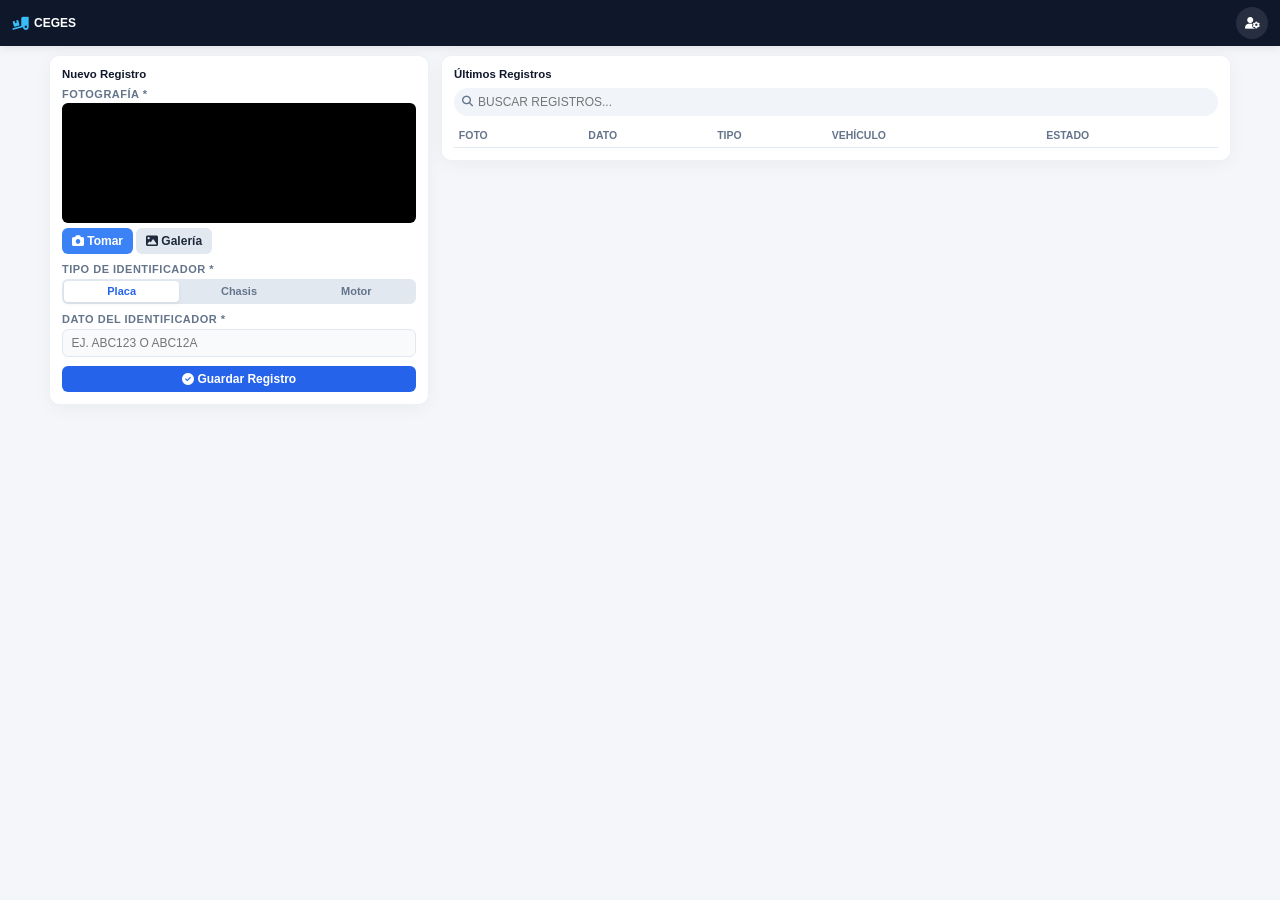
==== index.html @ 42778eed "Add files via upload" ====
<!DOCTYPE html>
<html lang="es">
<head>
    <meta charset="UTF-8">
    <meta name="viewport" content="width=device-width, initial-scale=1.0, maximum-scale=1.0, user-scalable=no">
    <title>CEGES - Control Vehicular</title>
    <link rel="stylesheet" href="styles.css">
    <link rel="stylesheet" href="https://cdnjs.cloudflare.com/ajax/libs/font-awesome/6.4.0/css/all.min.css">
    <script src="https://cdnjs.cloudflare.com/ajax/libs/xlsx/0.18.5/xlsx.full.min.js"></script>
</head>
<body>

    <!-- BÁNER SI HAY SESIÓN ADMIN ACTIVA -->
    <div id="admin-session-banner" style="display: none; background: #2563eb; color: white; padding: 0.4rem 1rem; font-size: 11px; font-weight: 600; text-align: center;">
        <span><i class="fa-solid fa-user-shield"></i> Sesión de Administrador Activa</span>
        <button id="btn-return-admin" style="margin-left: 10px; background: white; color: #2563eb; border: none; padding: 2px 8px; border-radius: 4px; font-weight: 700; cursor: pointer;">Ir al Panel Admin</button>
    </div>

    <!-- INTERFAZ 1: PRINCIPAL / REGISTRO -->
    <div id="main-interface" class="view active">
        <header class="app-header">
            <div class="brand">
                <i class="fa-solid fa-truck-ramp-box"></i>
                <span>CEGES</span>
            </div>
            <button id="btn-goto-login" class="btn-icon" title="Acceso Admin"><i class="fa-solid fa-user-gear"></i></button>
        </header>

        <main class="container">
            <div class="main-grid">
                <!-- Formulario de Registro -->
                <section class="card form-card">
                    <h2>Nuevo Registro</h2>
                    <form id="registro-form">
                        <div class="form-group">
                            <label class="label-title">Fotografía *</label>
                            <div class="camera-card">
                                <video id="video" autoplay playsinline></video>
                                <canvas id="canvas" style="display: none;"></canvas>
                                <img id="foto-preview" src="" alt="Vista previa" style="display: none;">
                            </div>
                            <div class="camera-actions">
                                <button type="button" id="btn-capturar" class="btn btn-primary"><i class="fa-solid fa-camera"></i> Tomar</button>
                                <button type="button" id="btn-repetir" class="btn btn-secondary" style="display: none;"><i class="fa-solid fa-rotate-right"></i> Repetir</button>
                                <label for="input-galeria" class="btn btn-light"><i class="fa-solid fa-image"></i> Galería</label>
                                <input type="file" id="input-galeria" accept="image/*" style="display: none;">
                            </div>
                        </div>

                        <div class="form-group">
                            <label class="label-title">Tipo de Identificador *</label>
                            <div class="segmented-control">
                                <input type="radio" name="tipo_id" id="tipo-placa" value="PLACA" checked>
                                <label for="tipo-placa">Placa</label>

                                <input type="radio" name="tipo_id" id="tipo-chasis" value="CHASIS">
                                <label for="tipo-chasis">Chasis</label>

                                <input type="radio" name="tipo_id" id="tipo-motor" value="MOTOR">
                                <label for="tipo-motor">Motor</label>
                            </div>
                            <div class="form-group" id="group-vehiculo-select" style="display: none; margin-top: 0.75rem;">
                                <label for="vehiculo_select" class="label-title">Tipo de Vehículo *</label>
                                <div class="select-wrapper">
                                    <select id="vehiculo_select">
                                        <option value="" disabled selected>-- Seleccione Auto o Moto --</option>
                                        <option value="AUTO">AUTO</option>
                                        <option value="MOTO">MOTO</option>
                                    </select>
                                </div>
                            </div>
                        </div>

                        <div class="form-group">
                            <label for="valor_id" class="label-title">Dato del Identificador *</label>
                            <input type="text" id="valor_id" required placeholder="EJ. ABC123 O ABC12A">
                        </div>

                        <button type="submit" class="btn btn-accent btn-block"><i class="fa-solid fa-circle-check"></i> Guardar Registro</button>
                    </form>
                </section>

                <!-- Buscador y Tabla de Últimos Registros (Pública: Sin GPS) -->
                <section class="card">
                    <div class="card-header">
                        <h2>Últimos Registros</h2>
                    </div>
                    <div class="search-pill">
                        <i class="fa-solid fa-magnifying-glass"></i>
                        <input type="text" id="buscador-principal" placeholder="Buscar registros...">
                    </div>
                    <div class="table-responsive">
                        <table id="tabla-ultimos">
                            <thead>
                                <tr>
                                    <th>Foto</th>
                                    <th>Dato</th>
                                    <th>Tipo</th>
                                    <th>Vehículo</th>
                                    <th>Estado</th>
                                </tr>
                            </thead>
                            <tbody></tbody>
                        </table>
                    </div>
                </section>
            </div>
        </main>
    </div>

    <!-- INTERFAZ 2: LOGIN Y ADMINISTRACIÓN -->
    <div id="login-interface" class="view">
        <div id="login-screen" class="login-wrapper">
            <div class="card login-card">
                <div class="login-header">
                    <i class="fa-solid fa-shield-halved"></i>
                    <h2>Acceso Admin</h2>
                </div>
                <form id="login-form">
                    <div class="form-group">
                        <label>Correo Electrónico</label>
                        <input type="email" id="email" required placeholder="admin@ceges.com" style="width: 100%; padding: 0.5rem 0.7rem; border: 1px solid var(--border-light); border-radius: var(--radius-sm); font-size: 12px; outline: none;">
                    </div>
                    <div class="form-group">
                        <label>Contraseña</label>
                        <input type="password" id="password" required placeholder="••••••••">
                    </div>
                    <button type="submit" class="btn btn-accent btn-block"><i class="fa-solid fa-right-to-bracket"></i> Ingresar</button>
                    <button type="button" id="btn-back-main" class="btn btn-text btn-block">Volver al Registro</button>
                </form>
            </div>
        </div>

        <div id="admin-panel" class="admin-container" style="display: none;">
            <header class="app-header">
                <div class="brand">
                    <i class="fa-solid fa-sliders"></i>
                    <span>Panel Admin</span>
                </div>
                <div class="admin-header-actions">
                    <button id="btn-goto-registro-from-admin" class="btn-pill-action" style="background: #64748b;" title="Ir a Registro"><i class="fa-solid fa-pen-to-square"></i> Registro</button>
                    <button id="btn-open-modal-registro" class="btn-pill-action" title="Nuevo Registro"><i class="fa-solid fa-plus"></i> Nuevo</button>
                    <button id="btn-logout" class="btn-icon" title="Cerrar Sesión"><i class="fa-solid fa-arrow-right-from-bracket"></i></button>
                </div>
            </header>

            <main class="container admin-content">
                <div class="toolbar-card">
                    <div class="search-pill">
                        <i class="fa-solid fa-magnifying-glass"></i>
                        <input type="text" id="buscador-admin" placeholder="Buscar...">
                    </div>
                    
                    <div class="filters-scroll">
                        <label for="filtro-tipo">Tipo:</label>
                        <select id="filtro-tipo" class="pill-select">
                            <option value="">Todos</option>
                            <option value="PLACA">Placa</option>
                            <option value="CHASIS">Chasis</option>
                            <option value="MOTOR">Motor</option>
                        </select>
                        <label for="filtro-vehiculo">Vehículo:</label>
                        <select id="filtro-vehiculo" class="pill-select">
                            <option value="">Todos</option>
                            <option value="AUTO">Auto</option>
                            <option value="MOTO">Moto</option>
                        </select>
                        <label for="filtro-estado">Estado:</label>
                        <select id="filtro-estado" class="pill-select">
                            <option value="">Todos</option>
                            <option value="NORMAL">Normal</option>
                            <option value="DUPLICADO">Duplicado</option>
                        </select>
                        <button id="btn-exportar" class="btn btn-success btn-block"><i class="fa-solid fa-file-excel"></i> Exportar a Excel</button>
                    </div>
                </div>

                <div class="card">
                    <div class="table-responsive">
                        <table id="tabla-admin">
                            <thead>
                                <tr>
                                    <th>Foto</th>
                                    <th>Dato</th>
                                    <th>Tipo</th>
                                    <th>Vehículo</th>
                                    <th>Fecha</th>
                                    <th>Ubicación</th> <!-- 👈 Exclusivo Admin -->
                                    <th>Estado</th>
                                </tr>
                            </thead>
                            <tbody></tbody>
                        </table>
                    </div>
                </div>
            </main>
        </div>
    </div>

    <!-- MODAL DE NUEVO REGISTRO (DENTRO DE ADMIN) -->
    <div id="modal-nuevo-registro" class="modal">
        <div class="modal-content" style="max-width: 420px; max-height: 90vh; overflow-y: auto;">
            <span class="close-modal-nuevo">&times;</span>
            <h2>Nuevo Registro (Admin)</h2>
            <form id="admin-registro-form">
                <div class="form-group">
                    <label class="label-title">Fotografía *</label>
                    <div class="camera-card" style="height: 120px;">
                        <video id="admin-video" autoplay playsinline></video>
                        <canvas id="admin-canvas" style="display: none;"></canvas>
                        <img id="admin-foto-preview" src="" alt="Vista previa" style="display: none;">
                    </div>
                    <div class="camera-actions">
                        <button type="button" id="admin-btn-capturar" class="btn btn-sm btn-primary"><i class="fa-solid fa-camera"></i> Tomar</button>
                        <button type="button" id="admin-btn-repetir" class="btn btn-sm btn-secondary" style="display: none;"><i class="fa-solid fa-rotate-right"></i> Repetir</button>
                        <label for="admin-input-galeria" class="btn btn-sm btn-light"><i class="fa-solid fa-image"></i> Galería</label>
                        <input type="file" id="admin-input-galeria" accept="image/*" style="display: none;">
                    </div>
                </div>

                <div class="form-group">
                    <label class="label-title">Tipo de Identificador *</label>
                    <div class="segmented-control">
                        <input type="radio" name="admin_tipo_id" id="admin-tipo-placa" value="PLACA" checked>
                        <label for="admin-tipo-placa">Placa</label>

                        <input type="radio" name="admin_tipo_id" id="admin-tipo-chasis" value="CHASIS">
                        <label for="admin-tipo-chasis">Chasis</label>

                        <input type="radio" name="admin_tipo_id" id="admin-tipo-motor" value="MOTOR">
                        <label for="admin-tipo-motor">Motor</label>
                    </div>
                </div>

                <div class="form-group" id="admin-group-vehiculo-select" style="display: none;">
                    <label for="admin_vehiculo_select" class="label-title">Tipo de Vehículo *</label>
                    <div class="select-wrapper">
                        <select id="admin_vehiculo_select" class="pill-select style-full">
                            <option value="" disabled selected>-- Seleccione Auto o Moto --</option>
                            <option value="AUTO">AUTO</option>
                            <option value="MOTO">MOTO</option>
                        </select>
                    </div>
                </div>

                <div class="form-group">
                    <label for="admin_valor_id" class="label-title">Dato del Identificador *</label>
                    <input type="text" id="admin_valor_id" required placeholder="EJ. ABC123 O ABC12A">
                </div>

                <button type="submit" class="btn btn-accent btn-block"><i class="fa-solid fa-circle-check"></i> Guardar y Cerrar</button>
            </form>
        </div>
    </div>

    <!-- MODAL DE VISUALIZACIÓN Y ACCIONES -->
    <div id="modal-detalle" class="modal">
        <div class="modal-content">
            <span class="close-modal">&times;</span>
            <h2>Detalle del Registro</h2>
            <div class="modal-body" id="modal-body-content"></div>
            <div class="modal-actions" id="modal-actions-container" style="display: flex; gap: 0.5rem; margin-top: 1rem;"></div>
        </div>
    </div>

    <!-- MODAL DE EDICIÓN -->
    <div id="modal-editar" class="modal">
        <div class="modal-content">
            <span class="close-modal-edit">&times;</span>
            <h2>Editar Registro</h2>
            <form id="editar-form">
                <input type="hidden" id="edit-id">
                <div class="form-group">
                    <label class="label-title">Tipo</label>
                    <select id="edit-tipo" class="pill-select style-full">
                        <option value="PLACA">Placa</option>
                        <option value="CHASIS">Chasis</option>
                        <option value="MOTOR">Motor</option>
                    </select>
                </div>
                <div class="form-group" id="edit-vehiculo-group">
                    <label class="label-title">Vehículo</label>
                    <select id="edit-vehiculo" class="pill-select style-full">
                        <option value="AUTO">AUTO</option>
                        <option value="MOTO">MOTO</option>
                    </select>
                </div>
                <div class="form-group">
                    <label class="label-title">Dato</label>
                    <input type="text" id="edit-valor" required>
                </div>
                <button type="submit" class="btn btn-accent btn-block">Actualizar</button>
            </form>
        </div>
    </div>

    <!-- Script principal como módulo -->
    <script type="module" src="script.js"></script>
</body>
</html>
---- styles.css ----
:root {
    --bg-main: #f4f6f9;
    --surface: #ffffff;
    --primary: #0f172a;
    --accent: #2563eb;
    --accent-hover: #1d4ed8;
    --text-main: #1e293b;
    --text-muted: #64748b;
    --border-light: #e2e8f0;
    --danger: #ef4444;
    --warning: #f59e0b;
    --success: #10b981;
    --duplicate-bg: #fef2f2;
    --duplicate-text: #991b1b;
    --radius-sm: 6px;
    --radius-md: 10px;
    --radius-lg: 16px;
    --shadow-soft: 0 4px 20px -2px rgba(15, 23, 42, 0.05);
}

* {
    box-sizing: border-box;
    margin: 0;
    padding: 0;
    font-family: -apple-system, BlinkMacSystemFont, "Segoe UI", Roboto, sans-serif;
    font-size: 12px;
    -webkit-tap-highlight-color: transparent;
}

body {
    background-color: var(--bg-main);
    color: var(--text-main);
}

.view { display: none; }
.view.active { display: block; }

.app-header {
    background: var(--primary);
    color: white;
    padding: 0.6rem 1rem;
    display: flex;
    justify-content: space-between;
    align-items: center;
    box-shadow: 0 2px 10px rgba(0, 0, 0, 0.08);
}

.brand {
    display: flex;
    align-items: center;
    gap: 0.5rem;
    font-weight: 700;
    font-size: 1rem;
}

.brand i { color: #38bdf8; font-size: 1.1rem; }

.btn-icon {
    background: rgba(255, 255, 255, 0.1);
    border: none;
    color: white;
    width: 32px;
    height: 32px;
    border-radius: 50%;
    cursor: pointer;
    display: flex;
    align-items: center;
    justify-content: center;
}

.btn-pill-action {
    background: var(--accent);
    color: white;
    border: none;
    padding: 0.3rem 0.7rem;
    border-radius: 16px;
    font-weight: 600;
    font-size: 11px;
    cursor: pointer;
}

.container {
    padding: 0.75rem;
    max-width: 1200px;
    margin: 0 auto;
}

.main-grid {
    display: flex;
    flex-direction: column;
    gap: 0.75rem;
}

@media (min-width: 850px) {
    .main-grid {
        display: grid;
        grid-template-columns: 380px 1fr;
        align-items: start;
        gap: 1rem;
    }
}

.card {
    background: var(--surface);
    padding: 1rem;
    border-radius: var(--radius-md);
    box-shadow: var(--shadow-soft);
    margin-bottom: 0.75rem;
    border: 1px solid rgba(226, 232, 240, 0.6);
}

h2 {
    font-size: 0.95rem;
    font-weight: 700;
    color: var(--primary);
    margin-bottom: 0.6rem;
}

.label-title {
    display: block;
    font-weight: 600;
    color: var(--text-muted);
    font-size: 11px;
    text-transform: uppercase;
    letter-spacing: 0.5px;
    margin-bottom: 0.3rem;
}

.form-group { margin-bottom: 0.75rem; }

input[type="text"], input[type="password"], select {
    width: 100%;
    padding: 0.5rem 0.7rem;
    border: 1px solid var(--border-light);
    border-radius: var(--radius-sm);
    background: #f8fafc;
    color: var(--text-main);
    font-size: 12px;
    text-transform: uppercase;
    outline: none;
    transition: border 0.2s, background 0.2s;
}

input:focus, select:focus {
    border-color: var(--accent);
    background: #fff;
}

.segmented-control {
    display: flex;
    background: #e2e8f0;
    padding: 2px;
    border-radius: var(--radius-sm);
    gap: 2px;
}

.segmented-control input { display: none; }

.segmented-control label {
    flex: 1;
    text-align: center;
    padding: 0.4rem 0;
    font-weight: 600;
    font-size: 11px;
    color: var(--text-muted);
    border-radius: 4px;
    cursor: pointer;
    transition: all 0.2s;
}

.segmented-control input:checked + label {
    background: var(--surface);
    color: var(--accent);
    box-shadow: 0 2px 4px rgba(0,0,0,0.06);
}

.camera-card {
    border-radius: var(--radius-sm);
    background: #000;
    overflow: hidden;
    height: 120px;
    display: flex;
    align-items: center;
    justify-content: center;
    margin-bottom: 0.4rem;
}

video, img#foto-preview, img#admin-foto-preview {
    width: 100%;
    height: 100%;
    object-fit: cover;
}

.camera-actions {
    display: flex;
    gap: 0.3rem;
}

.btn {
    padding: 0.5rem 0.8rem;
    border: none;
    border-radius: var(--radius-sm);
    font-weight: 600;
    font-size: 12px;
    cursor: pointer;
    display: inline-flex;
    align-items: center;
    justify-content: center;
    gap: 0.3rem;
    transition: filter 0.2s;
}

.btn-primary { background: #3b82f6; color: white; }
.btn-secondary { background: #64748b; color: white; }
.btn-light { background: #e2e8f0; color: var(--text-main); }
.btn-accent { background: var(--accent); color: white; }
.btn-success { background: #10b981; color: white; }
.btn-danger { background: #ef4444; color: white; }
.btn-warning { background: #f59e0b; color: white; }
.btn-block { width: 100%; }
.btn-text { background: none; color: var(--text-muted); font-size: 11px; }

.search-pill {
    display: flex;
    align-items: center;
    background: #f1f5f9;
    border-radius: 16px;
    padding: 0.15rem 0.6rem;
    margin-bottom: 0.6rem;
    border: 1px solid transparent;
}

.search-pill i { color: var(--text-muted); margin-right: 0.4rem; font-size: 11px; }
.search-pill input {
    border: none;
    background: transparent;
    padding: 0.35rem 0;
    font-size: 12px;
    width: 100%;
}
.search-pill input:focus { border: none; background: transparent; }

.toolbar-card {
    display: flex;
    flex-direction: column;
    gap: 0.5rem;
    margin-bottom: 0.6rem;
}

.filters-scroll {
    display: flex;
    gap: 0.3rem;
    overflow-x: auto;
    padding-bottom: 0.1rem;
}

.pill-select {
    padding: 0.3rem 0.6rem;
    border-radius: 14px;
    background: #e2e8f0;
    border: none;
    font-size: 11px;
    font-weight: 600;
    color: var(--text-main);
    width: auto;
    flex-shrink: 0;
}

.pill-select.style-full { width: 100%; border-radius: var(--radius-sm); border: 1px solid var(--border-light); font-size: 12px; }

.table-responsive { overflow-x: auto; }

table {
    width: 100%;
    border-collapse: separate;
    border-spacing: 0;
}

th, td {
    padding: 0.5rem 0.4rem;
    border-bottom: 1px solid var(--border-light);
    text-align: left;
    white-space: nowrap;
    font-size: 11.5px;
    cursor: pointer;
}

th {
    font-size: 10.5px;
    text-transform: uppercase;
    color: var(--text-muted);
    font-weight: 700;
    cursor: default;
}

.col-dato {
    font-weight: 700;
    color: var(--primary);
}

tbody tr {
    transition: background 0.15s;
}

tbody tr:hover {
    background-color: #f8fafc;
}

tbody tr.fila-duplicada {
    background-color: var(--duplicate-bg) !important;
    color: var(--duplicate-text);
}

.badge {
    padding: 0.15rem 0.3rem;
    border-radius: 4px;
    font-size: 10px;
    font-weight: 700;
}
.badge-normal { background: #d1fae5; color: #065f46; }
.badge-duplicado { background: #fee2e2; color: #991b1b; }

.table-img {
    width: 28px;
    height: 28px;
    object-fit: cover;
    border-radius: 6px;
}

.modal {
    display: none;
    position: fixed;
    z-index: 1000;
    left: 0; top: 0;
    width: 100%; height: 100%;
    background: rgba(15, 23, 42, 0.4);
    backdrop-filter: blur(4px);
    justify-content: center;
    align-items: center;
}

.modal-content {
    background: white;
    padding: 1rem;
    border-radius: var(--radius-md);
    width: 90%;
    max-width: 340px;
    position: relative;
    box-shadow: 0 10px 25px rgba(0,0,0,0.15);
}

.close-modal, .close-modal-edit, .close-modal-nuevo {
    position: absolute;
    right: 0.8rem; top: 0.6rem;
    font-size: 1.1rem;
    cursor: pointer;
    color: var(--text-muted);
}

.modal-body img {
    width: 100%;
    max-height: 150px;
    object-fit: contain;
    border-radius: var(--radius-sm);
    margin-bottom: 0.5rem;
}

.login-wrapper {
    display: flex;
    justify-content: center;
    align-items: center;
    min-height: 80vh;
}
.login-card { width: 100%; max-width: 320px; text-align: center; }
.login-header i { font-size: 1.8rem; color: var(--accent); margin-bottom: 0.4rem; }
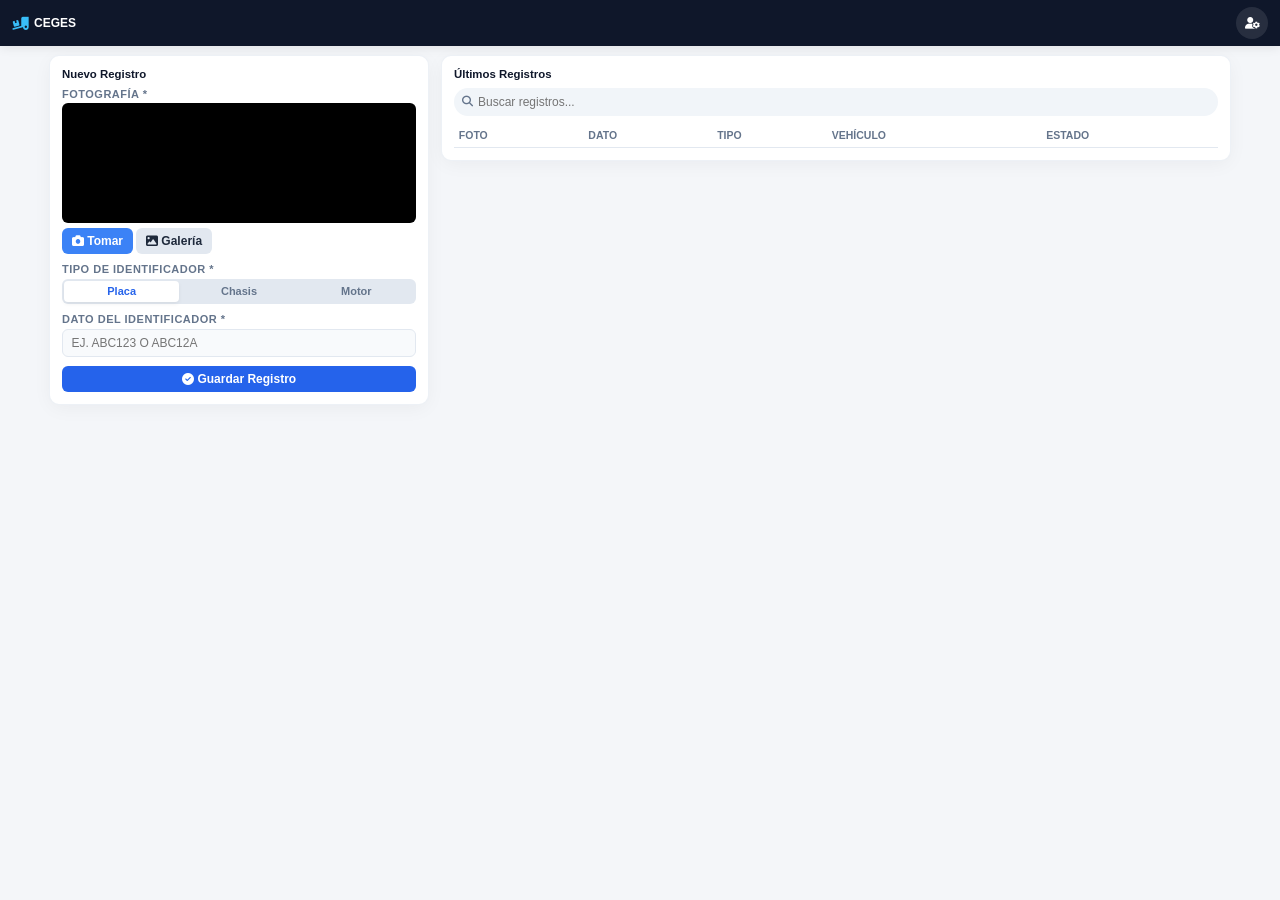
==== commit da027652: "Update index.html" ====
--- a/index.html
+++ b/index.html
@@ -80,14 +80,14 @@
                     </form>
                 </section>
 
-                <!-- Buscador y Tabla de Últimos Registros (Pública: Sin GPS) -->
+                <!-- Buscador y Tabla de Últimos Registros -->
                 <section class="card">
                     <div class="card-header">
                         <h2>Últimos Registros</h2>
                     </div>
                     <div class="search-pill">
                         <i class="fa-solid fa-magnifying-glass"></i>
-                        <input type="text" id="buscador-principal" placeholder="Buscar registros...">
+                        <input type="text" id="buscador-principal" placeholder="Buscar registros..." style="text-transform: none;">
                     </div>
                     <div class="table-responsive">
                         <table id="tabla-ultimos">
@@ -117,13 +117,13 @@
                     <h2>Acceso Admin</h2>
                 </div>
                 <form id="login-form">
-                    <div class="form-group">
+                    <div class="form-group" style="text-align: left;">
                         <label>Correo Electrónico</label>
-                        <input type="email" id="email" required placeholder="admin@ceges.com" style="width: 100%; padding: 0.5rem 0.7rem; border: 1px solid var(--border-light); border-radius: var(--radius-sm); font-size: 12px; outline: none;">
-                    </div>
-                    <div class="form-group">
+                        <input type="email" id="email" required placeholder="admin@ceges.com" style="text-transform: none;">
+                    </div>
+                    <div class="form-group" style="text-align: left;">
                         <label>Contraseña</label>
-                        <input type="password" id="password" required placeholder="••••••••">
+                        <input type="password" id="password" required placeholder="••••••••" style="text-transform: none;">
                     </div>
                     <button type="submit" class="btn btn-accent btn-block"><i class="fa-solid fa-right-to-bracket"></i> Ingresar</button>
                     <button type="button" id="btn-back-main" class="btn btn-text btn-block">Volver al Registro</button>
@@ -148,7 +148,7 @@
                 <div class="toolbar-card">
                     <div class="search-pill">
                         <i class="fa-solid fa-magnifying-glass"></i>
-                        <input type="text" id="buscador-admin" placeholder="Buscar...">
+                        <input type="text" id="buscador-admin" placeholder="Buscar..." style="text-transform: none;">
                     </div>
                     
                     <div class="filters-scroll">
@@ -185,7 +185,7 @@
                                     <th>Tipo</th>
                                     <th>Vehículo</th>
                                     <th>Fecha</th>
-                                    <th>Ubicación</th> <!-- 👈 Exclusivo Admin -->
+                                    <th>Ubicación</th>
                                     <th>Estado</th>
                                 </tr>
                             </thead>
@@ -297,4 +297,4 @@
     <!-- Script principal como módulo -->
     <script type="module" src="script.js"></script>
 </body>
-</html>+</html>
